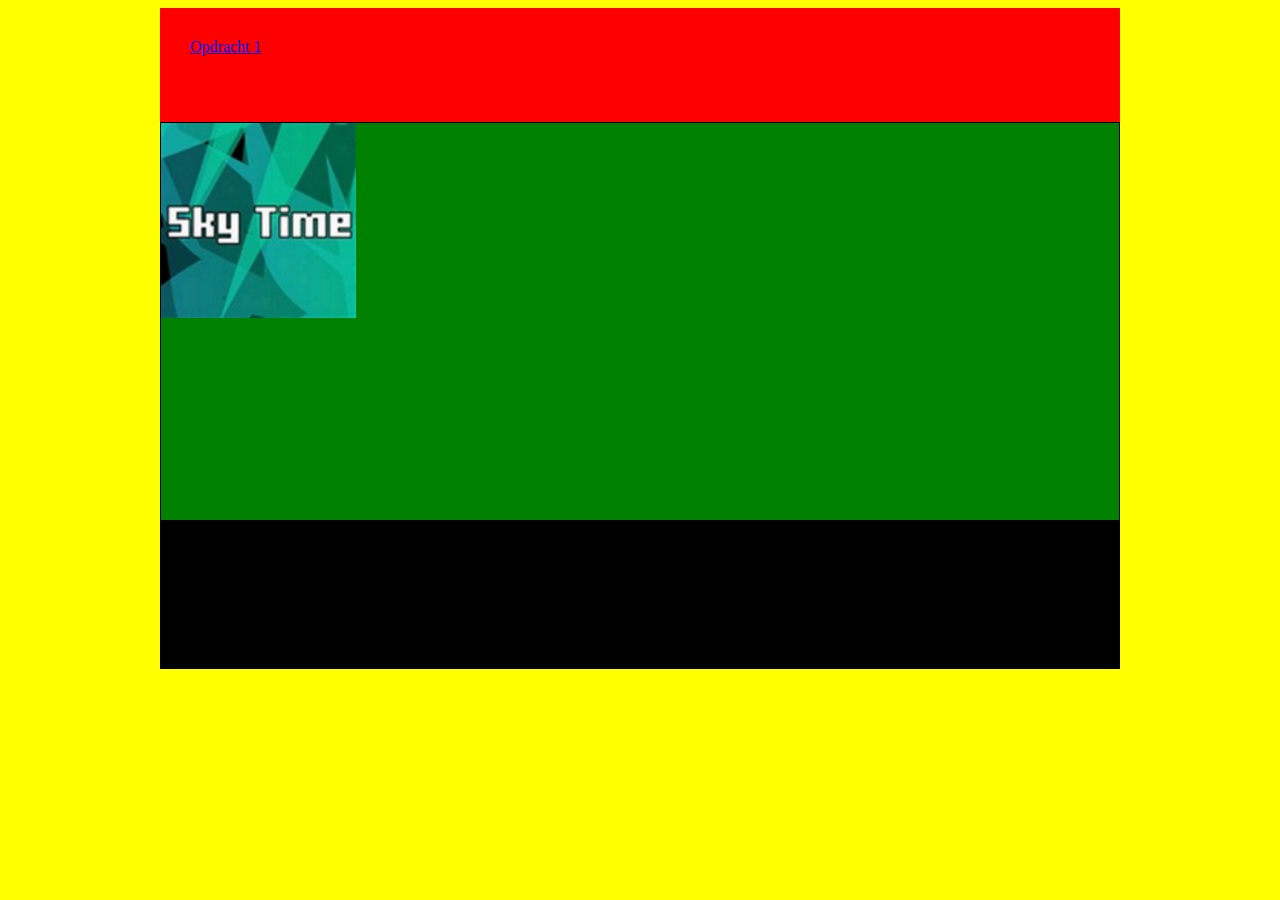
==== opdr2.html @ 941094b3 "schets" ====
<!DOCTYPE html>
<html lang="en">
<head>
    <link rel="stylesheet" type="text/css" href="css/wilkens.css">
    <meta charset="UTF-8">
    <title>Sky Time</title>
</head>
<body>

<div class="wrapper">
    <header class="pad">
        <nav>
            <a href="index.html">Opdracht 1</a>
            <br><br><br>
        </nav>
    </header>
    <section class="bor"><img src="img/logo.png" alt="Sky Time Logo">
        <br><br><br><br><br><br><br><br><br><br><br><br>
    </section>
    <footer class="padd">
        <br><br><br><br><br><br>
    </footer>
</div>
</body>
</html>
---- css/wilkens.css ----
body {
    background-color: yellow;
}

header {
    background-color: red;
}
header.pad {
    padding: 30px;
}

section {
    background-color: green;
}

section.bor {
    border: solid black 1px;
}

div.wrapper {
    width: 960px;
    margin: auto;
}

footer {
    background-color: black;
}
footer.padd {
    padding: 20px;
}
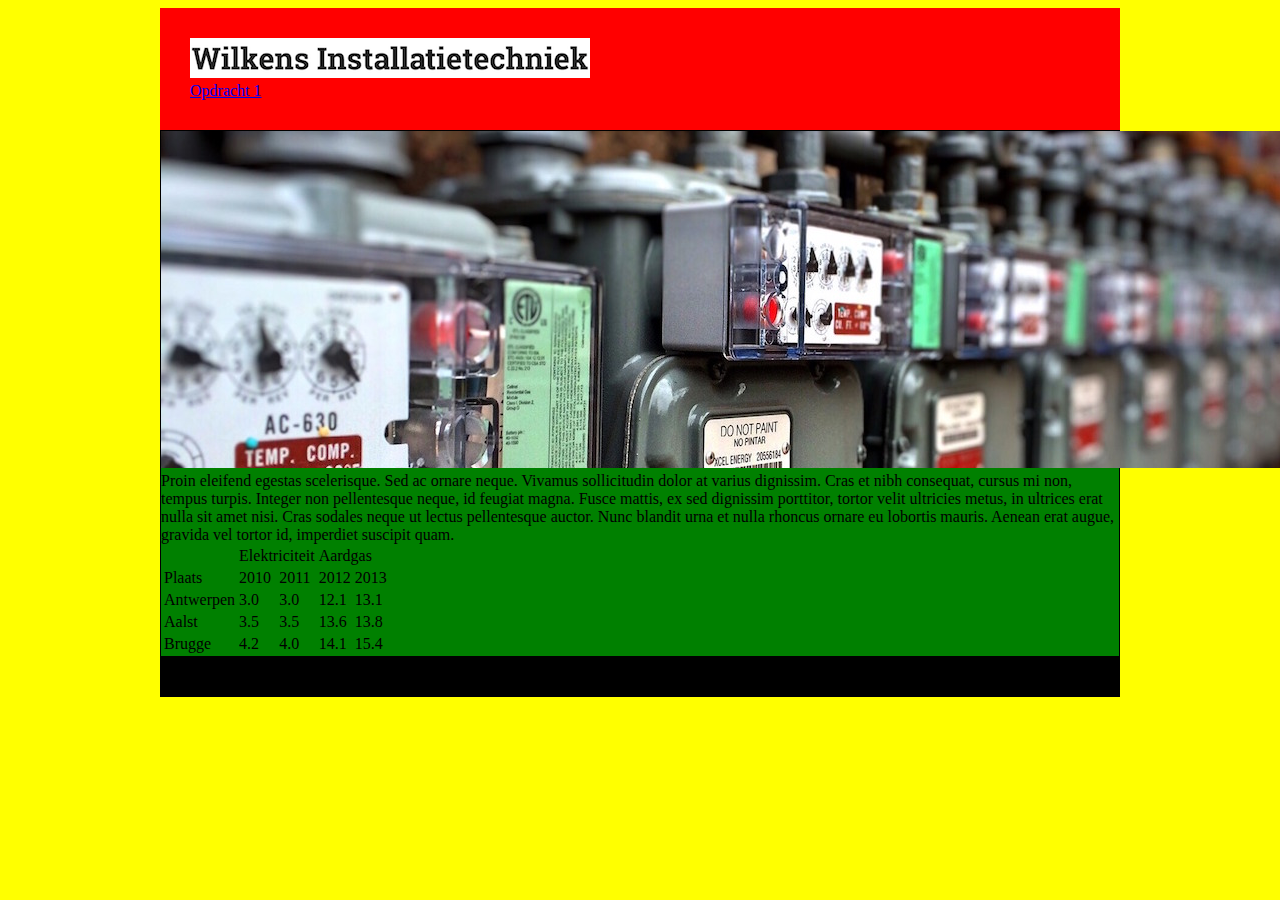
==== commit 03d4348f: "up" ====
--- a/opdr2.html
+++ b/opdr2.html
@@ -9,17 +9,58 @@
 
 <div class="wrapper">
     <header class="pad">
+        <img src="img/wilkens_logo.png" alt= "logo wilkens elektrische installaties">
         <nav>
             <a href="index.html">Opdracht 1</a>
-            <br><br><br>
         </nav>
     </header>
-    <section class="bor"><img src="img/logo.png" alt="Sky Time Logo">
-        <br><br><br><br><br><br><br><br><br><br><br><br>
-    </section>
-    <footer class="padd">
-        <br><br><br><br><br><br>
-    </footer>
+    <section class="bor"><img src="img/elektriciteit.jpg" alt="foto elektische installatie">
+        <article>
+            Proin eleifend egestas scelerisque.
+            Sed ac ornare neque.
+            Vivamus sollicitudin dolor at varius dignissim.
+            Cras et nibh consequat, cursus mi non, tempus turpis.
+            Integer non pellentesque neque, id feugiat magna. Fusce mattis,
+            ex sed dignissim porttitor, tortor velit ultricies metus,
+            in ultrices erat nulla sit amet nisi. Cras sodales neque ut lectus pellentesque auctor. Nunc blandit urna et
+            nulla rhoncus ornare eu lobortis mauris. Aenean erat augue, gravida vel tortor id, imperdiet suscipit quam.
+        </article>
+        <table>
+            <tr>
+                <td></td>
+                <td class="groen" colspan="2">Elektriciteit</td>
+                <td class="blauw" colspan="2">Aardgas</td>
+            </tr>
+            <tr>
+                <td>Plaats</td>
+                <td>2010</td>
+                <td>2011</td>
+                <td>2012</td>
+                <td>2013</td>
+            </tr>
+            <tr>
+                <td>Antwerpen</td>
+                <td>3.0</td>
+                <td>3.0</td>
+                <td>12.1</td>
+                <td>13.1</td>
+            </tr>
+            <tr>
+                <td>Aalst</td>
+                <td>3.5</td>
+                <td>3.5</td>
+                <td>13.6</td>
+                <td>13.8</td>
+            </tr>
+            <tr>
+                <td>Brugge</td>
+                <td>4.2</td>
+                <td>4.0</td>
+                <td>14.1</td>
+                <td>15.4</td>
+            </tr>
+        </table></section>
+    <footer class="padd"></footer>
 </div>
 </body>
 </html>